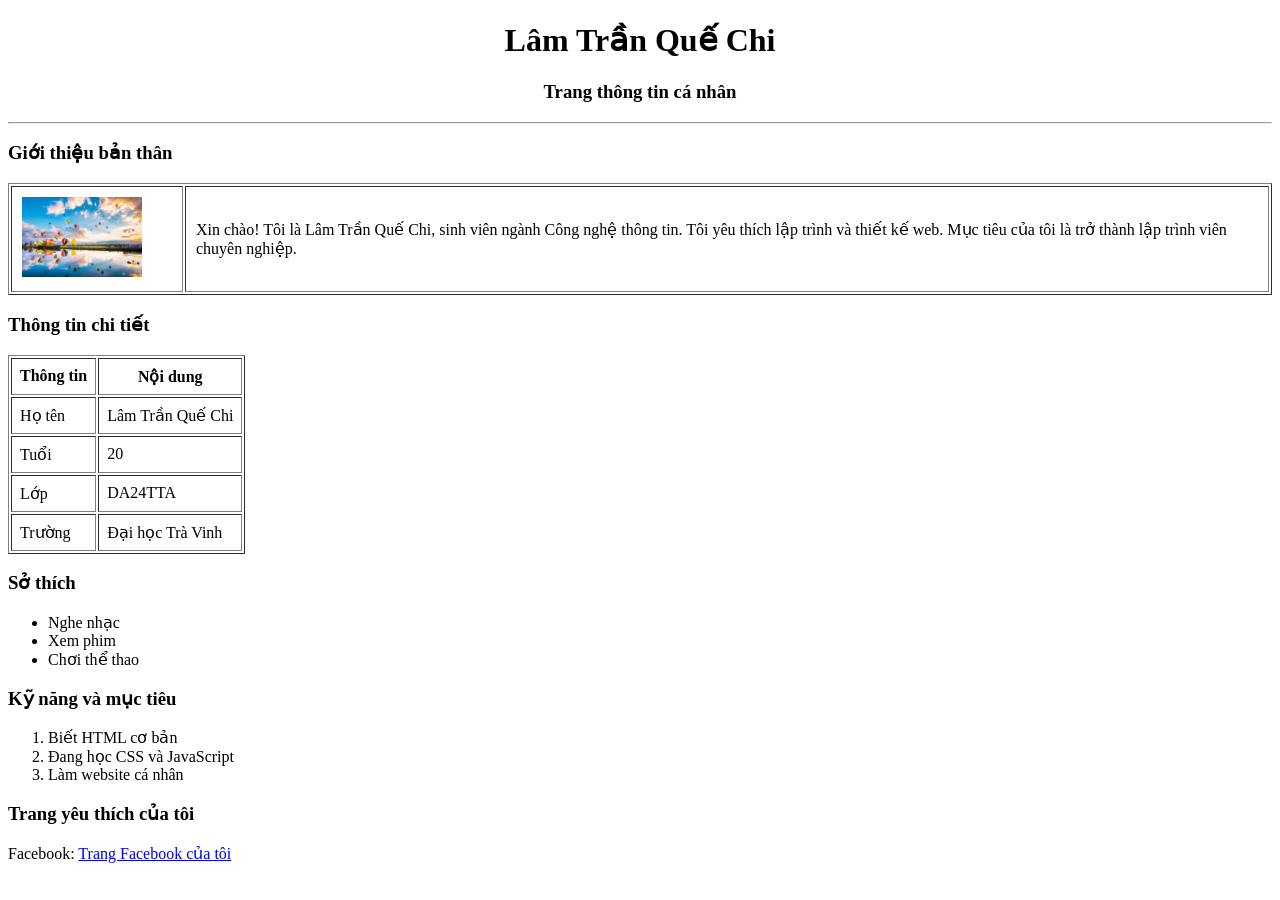
==== html/page1.html @ 2422402e "update du an" ====
﻿<!DOCTYPE html>
<html>
<head>
    <meta charset="UTF-8">
    <title>Trang cá nhân</title>
</head>

<body>

    <h1 align="center">Lâm Trần Quế Chi</h1>
    <h3 align="center">Trang thông tin cá nhân</h3>

    <hr>

    <h3>Giới thiệu bản thân</h3>

    <table border="1" width="100%" cellpadding="10">
        <tr>
            <td width="150">
                <img src="../assets/images/avatar.jpg" width="120">
            </td>
            <td>
                Xin chào! Tôi là Lâm Trần Quế Chi, sinh viên ngành Công nghệ thông tin.  
                Tôi yêu thích lập trình và thiết kế web.  
                Mục tiêu của tôi là trở thành lập trình viên chuyên nghiệp.
            </td>
        </tr>
    </table>

    <h3>Thông tin chi tiết</h3>

    <table border="1" cellpadding="8">
        <tr>
            <th>Thông tin</th>
            <th>Nội dung</th>
        </tr>
        <tr>
            <td>Họ tên</td>
            <td>Lâm Trần Quế Chi</td>
        </tr>
        <tr>
            <td>Tuổi</td>
            <td>20</td>
        </tr>
        <tr>
            <td>Lớp</td>
            <td>DA24TTA</td>
        </tr>
        <tr>
            <td>Trường</td>
            <td>Đại học Trà Vinh</td>
        </tr>
    </table>

    <h3>Sở thích</h3>
    <ul>
        <li>Nghe nhạc</li>
        <li>Xem phim</li>
        <li>Chơi thể thao</li>
    </ul>

    <h3>Kỹ năng và mục tiêu</h3>
    <ol>
        <li>Biết HTML cơ bản</li>
        <li>Đang học CSS và JavaScript</li>
        <li>Làm website cá nhân</li>
    </ol>

    <h3>Trang yêu thích của tôi</h3>
    <p>
        Facebook: <a href="http://facebook.com">Trang Facebook của tôi</a>
    </p>

</body>
</html>
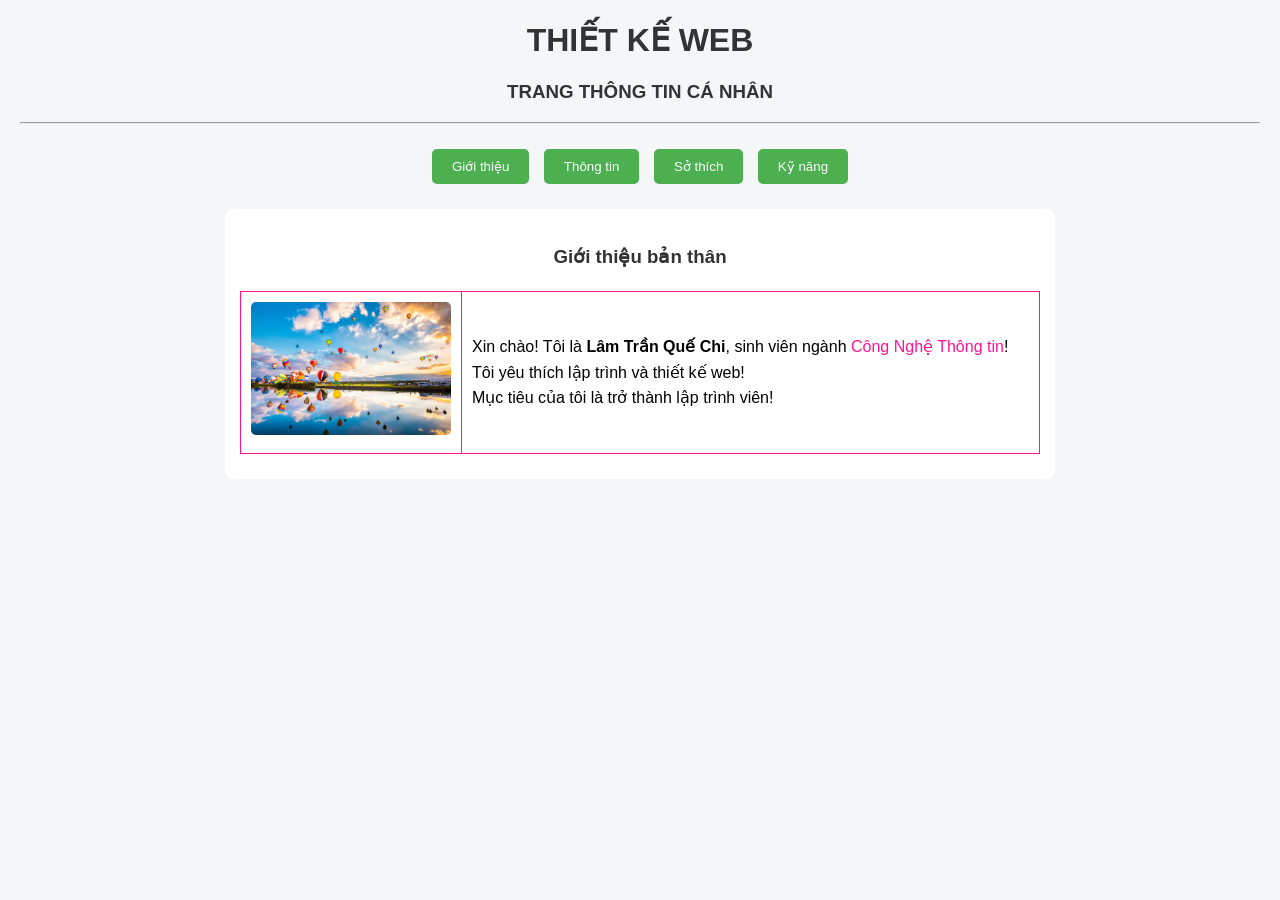
==== commit f47189b1: "update" ====
--- a/html/page1.html
+++ b/html/page1.html
@@ -1,75 +1,85 @@
 ﻿<!DOCTYPE html>
-<html>
+<html lang="vi">
 <head>
     <meta charset="UTF-8">
     <title>Trang cá nhân</title>
+    <link rel="stylesheet" href="../css/style.css">
 </head>
 
 <body>
 
-    <h1 align="center">Lâm Trần Quế Chi</h1>
-    <h3 align="center">Trang thông tin cá nhân</h3>
+    <h1 class="center">THIẾT KẾ WEB</h1>
+    <h3 class="center">TRANG THÔNG TIN CÁ NHÂN</h3>
 
     <hr>
 
-    <h3>Giới thiệu bản thân</h3>
+    <!-- SCRIPT (đặt cuối body cho chắc chắn) -->
+    <script>
+        function showSection(id) {
+            let sections = document.querySelectorAll(".section");
+            sections.forEach(sec => sec.classList.add("hidden"));
 
-    <table border="1" width="100%" cellpadding="10">
-        <tr>
-            <td width="150">
-                <img src="../assets/images/avatar.jpg" width="120">
-            </td>
-            <td>
-                Xin chào! Tôi là Lâm Trần Quế Chi, sinh viên ngành Công nghệ thông tin.  
-                Tôi yêu thích lập trình và thiết kế web.  
-                Mục tiêu của tôi là trở thành lập trình viên chuyên nghiệp.
-            </td>
-        </tr>
-    </table>
+            document.getElementById(id).classList.remove("hidden");
+        }
+    </script>
 
-    <h3>Thông tin chi tiết</h3>
+    <!-- MENU BUTTON -->
+    <div class="menu">
+        <button onclick="showSection('intro')">Giới thiệu</button>
+        <button onclick="showSection('info')">Thông tin</button>
+        <button onclick="showSection('hobby')">Sở thích</button>
+        <button onclick="showSection('skill')">Kỹ năng</button>
+    </div>
 
-    <table border="1" cellpadding="8">
-        <tr>
-            <th>Thông tin</th>
-            <th>Nội dung</th>
-        </tr>
-        <tr>
-            <td>Họ tên</td>
-            <td>Lâm Trần Quế Chi</td>
-        </tr>
-        <tr>
-            <td>Tuổi</td>
-            <td>20</td>
-        </tr>
-        <tr>
-            <td>Lớp</td>
-            <td>DA24TTA</td>
-        </tr>
-        <tr>
-            <td>Trường</td>
-            <td>Đại học Trà Vinh</td>
-        </tr>
-    </table>
+    <!-- GIỚI THIỆU -->
+    <div id="intro" class="section">
+        <h3>Giới thiệu bản thân</h3>
 
-    <h3>Sở thích</h3>
-    <ul>
-        <li>Nghe nhạc</li>
-        <li>Xem phim</li>
-        <li>Chơi thể thao</li>
-    </ul>
+        <table>
+            <tr>
+                <td width="150">
+                    <img src="../assets/images/avatar.jpg" width="200" alt="Ảnh đại diện">
+                </td>
+                <td>
+                    Xin chào! Tôi là <strong>Lâm Trần Quế Chi</strong>, sinh viên ngành <a href="https://www.tvu.edu.vn/cong-nghe-thong-tin-dai-hoc-tra-vinh-7480201/"  target="_blank" class="pink-link">Công Nghệ Thông tin</a>!<br>
+                    Tôi yêu thích lập trình và thiết kế web!<br>
+                    Mục tiêu của tôi là trở thành lập trình viên!
+                </td>
+            </tr>
+        </table>
+    </div>
 
-    <h3>Kỹ năng và mục tiêu</h3>
-    <ol>
-        <li>Biết HTML cơ bản</li>
-        <li>Đang học CSS và JavaScript</li>
-        <li>Làm website cá nhân</li>
-    </ol>
+    <!-- THÔNG TIN -->
+    <div id="info" class="section hidden">
+        <h3>Thông tin chi tiết</h3>
+        <table>
+            <tr><th>Thông tin</th><th>Nội dung</th></tr>
+            <tr><td>Họ tên</td><td>Lâm Trần Quế Chi</td></tr>
+            <tr><td>Tuổi</td><td>20</td></tr>
+            <tr><td>Lớp</td><td>DA24TTA</td></tr>
+            <tr><td>Trường</td><td>Đại học Trà Vinh</td></tr>
+        </table>
+    </div>
 
-    <h3>Trang yêu thích của tôi</h3>
-    <p>
-        Facebook: <a href="http://facebook.com">Trang Facebook của tôi</a>
-    </p>
+    <!-- SỞ THÍCH -->
+    <div id="hobby" class="section hidden">
+        <h3>Sở thích</h3>
+        <ul>
+            <li>Nghe nhạc</li>
+            <li>Xem phim</li>
+            <li>Chơi thể thao</li>
+        </ul>
+    </div>
+
+    <!-- KỸ NĂNG -->
+    <div id="skill" class="section hidden">
+        <h3>Kỹ năng và mục tiêu</h3>
+        <ol>
+            <li>Biết HTML cơ bản</li>
+            <li>Đang học CSS và JavaScript</li>
+            <li>Làm website cá nhân</li>
+        </ol>
+    </div>
 
 </body>
 </html>
--- a/css/style.css
+++ b/css/style.css
@@ -0,0 +1,96 @@
+/*  CƠ BẢN  */
+body {
+    font-family: Arial, sans-serif;
+    margin: 20px;
+    background-color: #f4f6f8; /* màu xám nhạt */
+}
+
+/* Tiêu đề */
+h1, h3 {
+    text-align: center;
+    color: #333;
+}
+
+/* MENU */
+.menu {
+    text-align: center;
+    margin: 20px 0;
+}
+
+.menu button {
+    padding: 10px 20px;
+    margin: 5px;
+    border: none;
+    background-color: #4CAF50;
+    color: white;
+    border-radius: 5px;
+    cursor: pointer;
+    
+}
+
+.menu button:hover {
+    background-color: pink;
+}
+
+/* SECTION */
+.section {
+    max-width: 800px;
+    margin: 20px auto;
+    padding: 15px;
+    background-color: white;
+    border-radius: 8px;
+	line-height: 1.6;
+ 
+}
+
+/* Ẩn section */
+.hidden {
+    display: none;
+}
+
+/*BẢNG*/
+table {
+    border-collapse: collapse;
+    margin: 10px auto;
+    width: 100%;
+}
+
+table, th, td {
+    border: 1px solid #FF1493;
+}
+
+th, td {
+    padding: 10px;
+    text-align: left;
+}
+
+th {
+    background-color: pink;
+    color: white;
+}
+
+/* ẢNH */
+img {
+    border-radius: 5px;
+}
+
+/* DANH SÁCH */
+ul, ol {
+    width: 60%;
+    margin: 10px auto;
+}
+
+/* TIỆN ÍCH */
+.center {
+    text-align: center;
+}
+
+/* không gạch chân link*/
+a {
+    text-decoration: none;
+}
+
+/* mùa lin nè=))*/
+.pink-link {
+    color: #FF1493;
+}
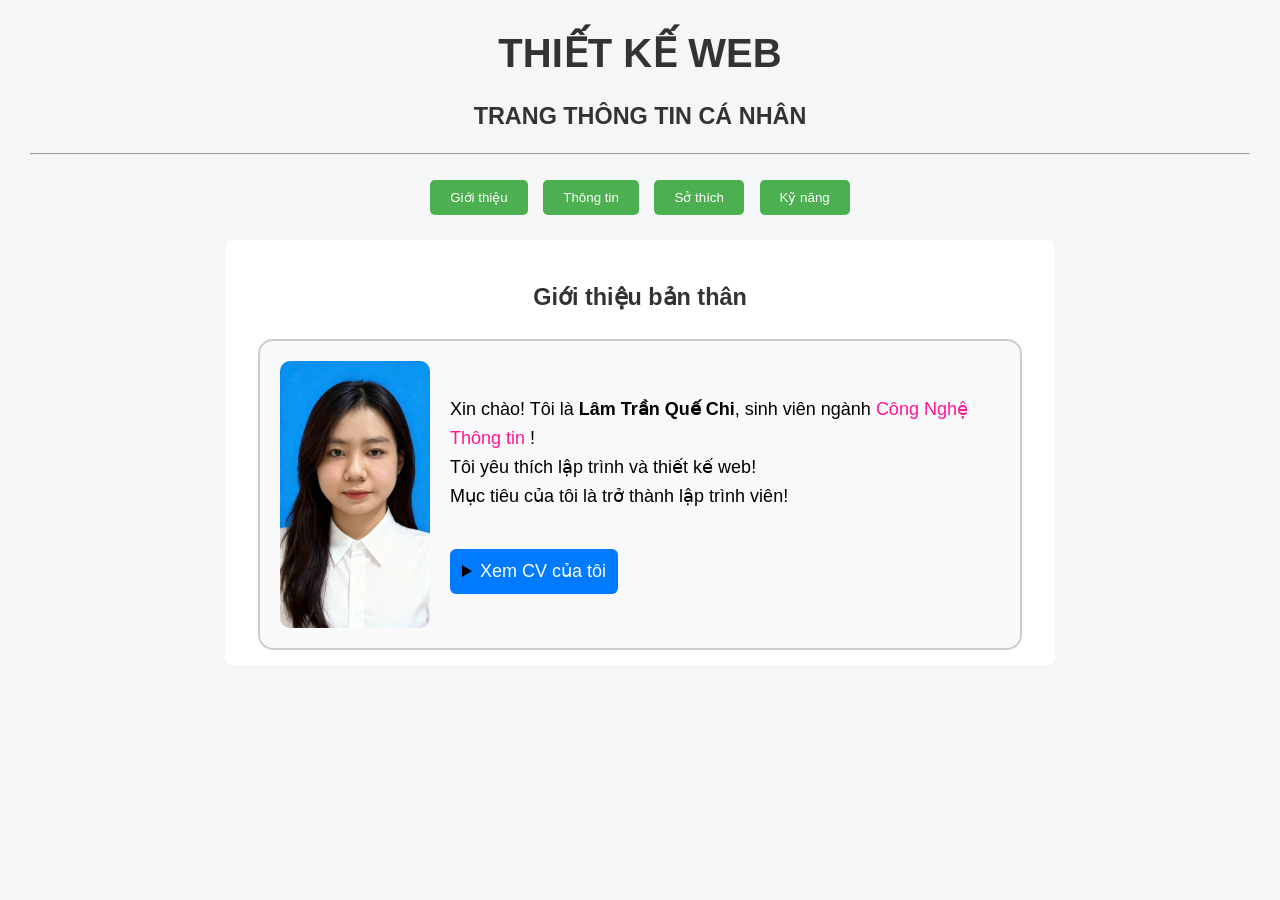
==== commit ee1642eb: "update giao dien" ====
--- a/html/page1.html
+++ b/html/page1.html
@@ -33,21 +33,25 @@
 
     <!-- GIỚI THIỆU -->
     <div id="intro" class="section">
-        <h3>Giới thiệu bản thân</h3>
+    <h3>Giới thiệu bản thân</h3>
 
-        <table>
-            <tr>
-                <td width="150">
-                    <img src="../assets/images/avatar.jpg" width="200" alt="Ảnh đại diện">
-                </td>
-                <td>
-                    Xin chào! Tôi là <strong>Lâm Trần Quế Chi</strong>, sinh viên ngành <a href="https://www.tvu.edu.vn/cong-nghe-thong-tin-dai-hoc-tra-vinh-7480201/"  target="_blank" class="pink-link">Công Nghệ Thông tin</a>!<br>
-                    Tôi yêu thích lập trình và thiết kế web!<br>
-                    Mục tiêu của tôi là trở thành lập trình viên!
-                </td>
-            </tr>
-        </table>
+    <div class="intro-card">
+        <img src="../assets/images/avatar.jpg" alt="Ảnh đại diện">
+
+        <div class="intro-text">
+            Xin chào! Tôi là <strong>Lâm Trần Quế Chi</strong>, sinh viên ngành 
+            <a href="https://www.tvu.edu.vn/cong-nghe-thong-tin-dai-hoc-tra-vinh-7480201/" target="_blank" class="pink-link">
+                Công Nghệ Thông tin
+            </a>!<br>
+            Tôi yêu thích lập trình và thiết kế web!<br>
+            Mục tiêu của tôi là trở thành lập trình viên!<br> <br>
+			
+			<a href="https://drive.google.com/file/d/1ET_NvYfbAPUumlAIouLP4qwhuCxF9EKc/view?usp=sharing" target="_blank" class="cv-link">
+     <span class="arrow"></span>Xem CV của tôi
+</a>
+        </div>
     </div>
+</div>
 
     <!-- THÔNG TIN -->
     <div id="info" class="section hidden">
--- a/css/style.css
+++ b/css/style.css
@@ -1,7 +1,8 @@
 /*  CƠ BẢN  */
 body {
     font-family: Arial, sans-serif;
-    margin: 20px;
+	font-size: 20px;
+    margin: 30px;
     background-color: #f4f6f8; /* màu xám nhạt */
 }
 
@@ -52,7 +53,7 @@
 table {
     border-collapse: collapse;
     margin: 10px auto;
-    width: 100%;
+    width: 90%;
 }
 
 table, th, td {
@@ -78,6 +79,33 @@
 ul, ol {
     width: 60%;
     margin: 10px auto;
+	
+}
+
+.intro-card {
+    display: flex;
+    align-items: center;
+    gap: 20px;
+
+    padding: 20px;
+    border: 2px solid #ccc;
+    border-radius: 15px;
+
+    width: 90%;
+    max-width: 800px;
+    margin: auto;
+
+    background-color: #f9f9f9;
+}
+
+.intro-card img {
+    width: 150px;
+    border-radius: 10px;
+}
+
+.intro-text {
+    font-size: 18px;
+    line-height: 1.6;
 }
 
 /* TIỆN ÍCH */
@@ -90,7 +118,35 @@
     text-decoration: none;
 }
 
-/* mùa lin nè=))*/
+/* màu link nè=))*/
 .pink-link {
     color: #FF1493;
+}
+
+
+/* cái mũi tên*/
+.arrow {
+    display: inline-block;
+    width: 0;
+    height: 0;
+
+    border-top: 6px solid transparent;
+    border-bottom: 6px solid transparent;
+    border-left: 10px solid black;
+
+    margin-right: 8px;
+}
+
+.cv-link {
+    display: inline-block;
+    margin-top: 10px;
+    padding: 8px 12px;
+    background-color: #007bff;
+    color: white;
+    border-radius: 6px;
+    text-decoration: none;
+}
+
+.cv-link:hover {
+    background-color: #0056b3;
 }
